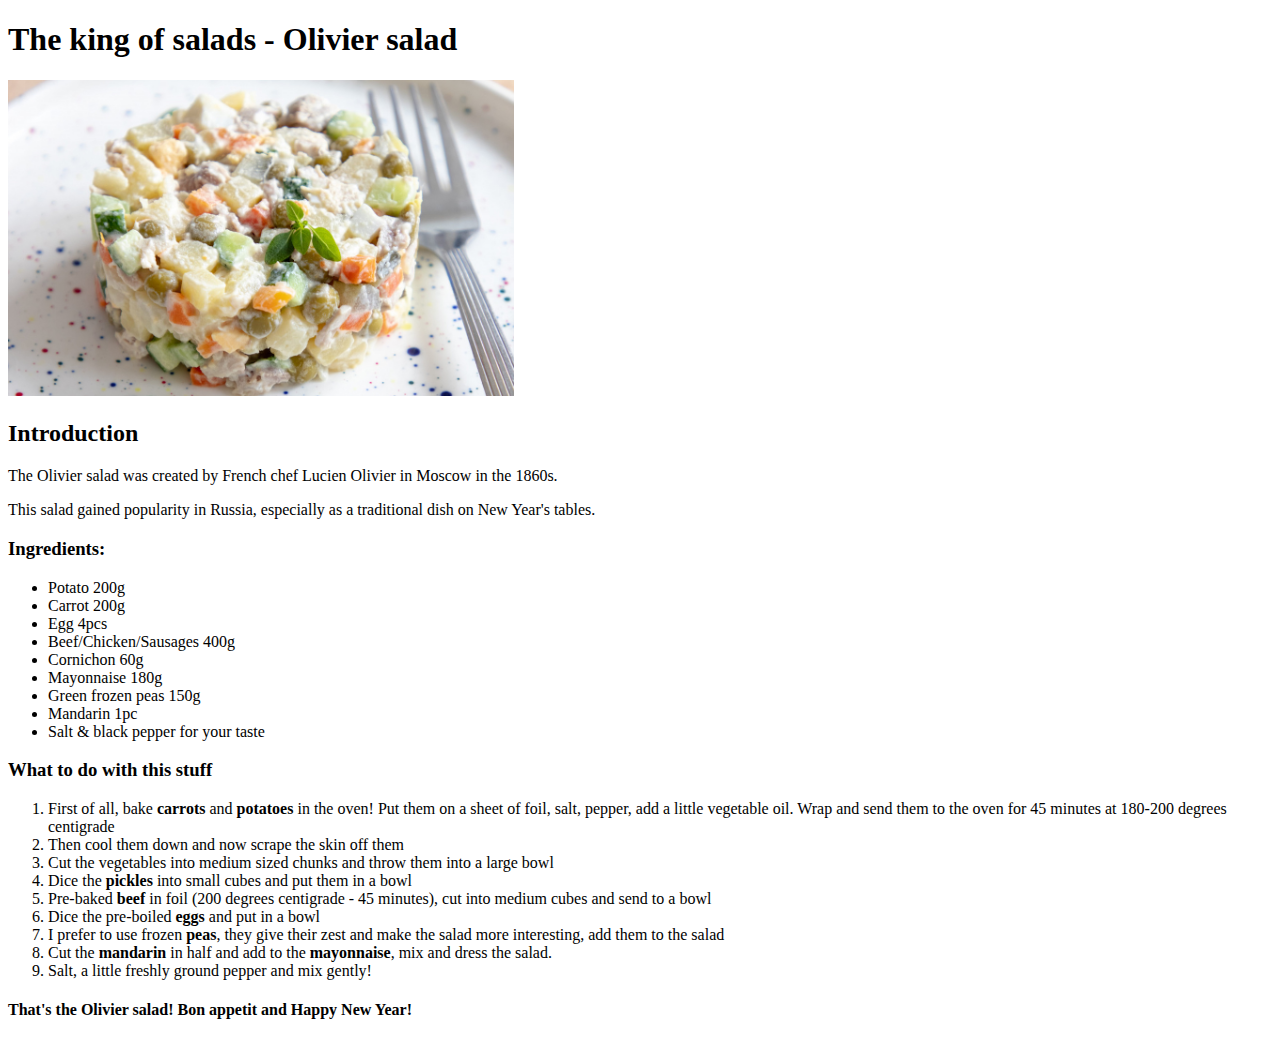
==== recipes/olivier.html @ b77106a2 "Add the basic website blueprint" ====
<!DOCTYPE html>
<html lang="en">
<head>
    <meta charset="UTF-8">
    <meta name="viewport" content="width=device-width, initial-scale=1.0">
    <title>Olivier salad</title>
</head>
<body>
    <h1>The king of salads - Olivier salad</h1>
    <img src="../img/olivier.jpg" alt="Yammy Olivier salad photo" width="40%" height="auto">
    <h2>Introduction</h2>
    <p>The Olivier salad was created by French chef Lucien Olivier in Moscow in the 1860s.</p>
    <p>This salad gained popularity in Russia, especially as a traditional dish on New Year's tables.</p>
    <h3>Ingredients:</h3>
    <p><ul>
        <li>Potato 200g</li>
        <li>Carrot 200g</li>
        <li>Egg 4pcs</li>
        <li>Beef/Chicken/Sausages 400g</li>
        <li>Cornichon 60g</li>
        <li>Mayonnaise 180g</li>
        <li>Green frozen peas 150g</li>
        <li>Mandarin 1pc</li>
        <li>Salt & black pepper for your taste</li>
    </ul></p>
    <h3>What to do with this stuff</h3>

    <ol style="margin-bottom: 20px">
        <li>First of all, bake <b>carrots</b> and <b>potatoes</b> in the oven! Put them on a sheet of foil, salt, pepper, add a little vegetable oil.
        Wrap and send them to the oven for 45 minutes at 180-200 degrees centigrade
        </li>
        <li>Then cool them down and now scrape the skin off them</li>
        <li>Cut the vegetables into medium sized chunks and throw them into a large bowl</li>
        <li>Dice the <b>pickles</b> into small cubes and put them in a bowl</li>
        <li>Pre-baked <b>beef</b> in foil (200 degrees centigrade - 45 minutes), cut into medium cubes and send to a bowl</li>
        <li>Dice the pre-boiled <b>eggs</b> and put in a bowl</li>
        <li>I prefer to use frozen <b>peas</b>, they give their zest and make the salad more interesting, add them to the salad</li>
        <li>Cut the <b>mandarin</b> in half and add to the <b>mayonnaise</b>, mix and dress the salad.</li>
        <li>Salt, a little freshly ground pepper and mix gently!</li>
    </ol>
    <h4>That's the Olivier salad! Bon appetit and Happy New Year!</h4>
</body>
</html>
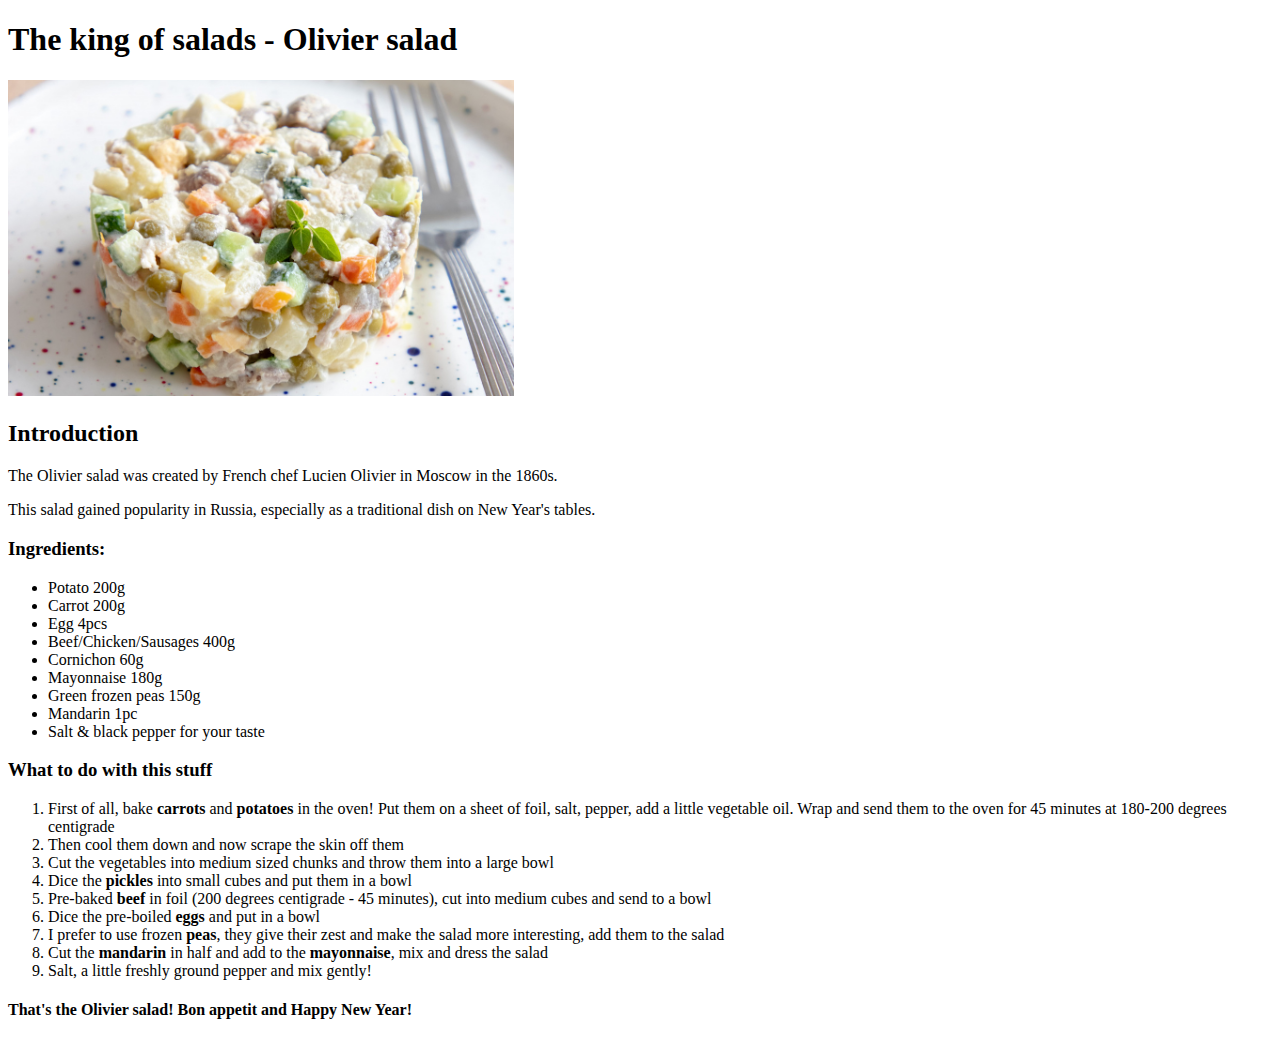
==== commit 7fffccbd: "Add 4 recipes and links" ====
--- a/recipes/olivier.html
+++ b/recipes/olivier.html
@@ -35,7 +35,7 @@
         <li>Pre-baked <b>beef</b> in foil (200 degrees centigrade - 45 minutes), cut into medium cubes and send to a bowl</li>
         <li>Dice the pre-boiled <b>eggs</b> and put in a bowl</li>
         <li>I prefer to use frozen <b>peas</b>, they give their zest and make the salad more interesting, add them to the salad</li>
-        <li>Cut the <b>mandarin</b> in half and add to the <b>mayonnaise</b>, mix and dress the salad.</li>
+        <li>Cut the <b>mandarin</b> in half and add to the <b>mayonnaise</b>, mix and dress the salad</li>
         <li>Salt, a little freshly ground pepper and mix gently!</li>
     </ol>
     <h4>That's the Olivier salad! Bon appetit and Happy New Year!</h4>
